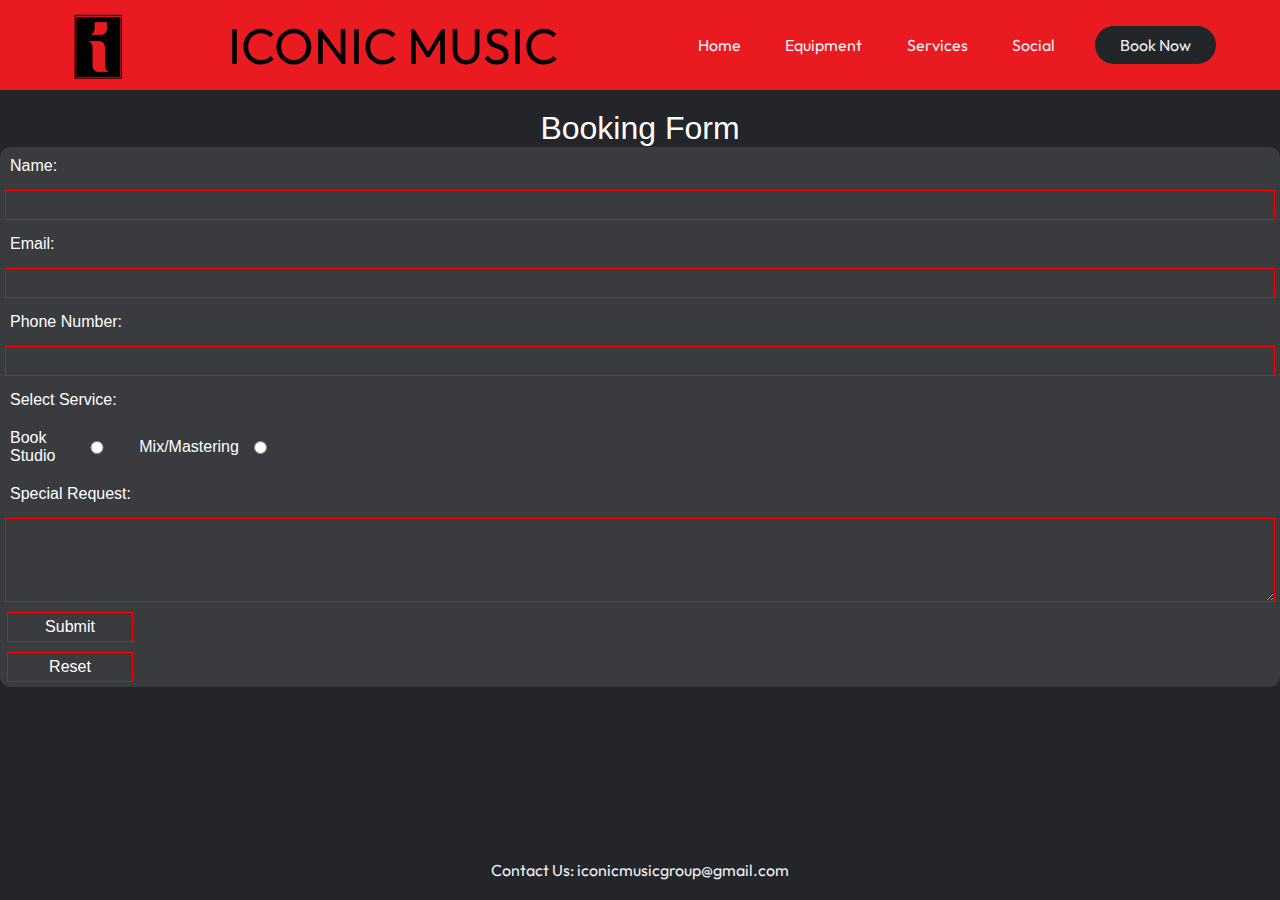
==== booking.html @ 7e79cfd7 "Add files via upload" ====
<!DOCTYPE html>
<html lang="en">
<head>
    <meta charset="UTF-8">
    <meta http-equiv="X-UA-Compatible" content="IE=edge"> 
    <meta name="viewport" content="width=device-width, initial-scale=1.0">
    <link rel="preconnect" href="https://fonts.googleapis.com">
    <link rel="preconnect" href="https://fonts.gstatic.com" crossorigin>
    <link href="https://fonts.googleapis.com/css2?family=Outfit:wght@200;400;700&display=swap" rel="stylesheet">
    <link rel="stylesheet" href="reset.css">
    <link rel="stylesheet" href="main.css">
    <link rel="stylesheet" href="booking.css">
    <title>Iconic Music | Home</title>
</head>
<body>
    <header class="header-main">
        <img class="logo" src="iconic500pix.png" alt="logo">
        <div class="title">
            <h1>ICONIC MUSIC</h1>
        </div>
        <nav>
            <ul class="nav-links">
                <li><a href="index.html">Home</a></li>
                <li><a href="equipment.html">Equipment</a></li>
                <li><a href="#">Services</a></li>
                <li><a href="#">Social</a></li>
            </ul>
        </nav>
        <a href="booking.html" class="button">Book Now</a>
    </header>
    <h2>Booking Form</h2>
    <div class="booking-form">
        <form action="#" method="post" id="bookingForm">
            <label for="name">Name:</label>
            <input type="text" id="name" name="name" required><br><br>
    
            <label for="email">Email:</label>
            <input type="email" id="email" name="email" required><br><br>

            <label for="phone">Phone Number:</label>
            <input type="tel" id="phone" name="phone" required><br><br>
    
            <label>Select Service:</label><br>
            <div class="opt1">
                <label for="option1">Book Studio</label><br>
                <input type="radio" id="option1" name="option" value="option1">
            </div>
            <div class="opt2">
                <label for="option2">Mix/Mastering</label><br><br>
                <input type="radio" id="option2" name="option" value="option2">
            </div>
            
    
            <label for="specialRequest">Special Request:</label><br>
            <textarea id="specialRequest" name="specialRequest" rows="4" cols="30"></textarea><br><br>
            <div class="buttons">
                <input type="submit" value="Submit">
                <input type="reset" value="Reset">
            </div>
        </form>
    </div>
    <footer>
        Contact Us: <a href="mailto:iconicmusicgroup@gmail.com">iconicmusicgroup@gmail.com</a>
    </footer>
</body>
</html>
---- main.css ----
html {
    background-color: #24252a;
}
li, a, .button {
    font-family: 'Outfit', sans-serif;
    font-weight: 400;
    font-size: 16px;
    color: #edf0f1;
    text-decoration: none;
}
header{
    background-color: #ea1a21;
    display: flex;
    justify-content: flex-end;
    align-items: center;
    padding: 10px 5%;
}
.title {
    text-align: center;
    font-size: 50px;
    font-family: 'Outfit', sans-serif;
    margin-right: 120px;
}
.logo {
    cursor: pointer;
    height: 70px;
    width: auto;
    margin-right: auto;
}
.nav-links li {
    display: inline-block;
    padding: 0px 20px;
}
.nav-links li a {
    transition: all 0.3s ease 0s;
}
.nav-links li a:hover {
    color: #000000;
    cursor: pointer;
}
.button {
    margin-left: 20px;
    padding: 9px 25px;
    background-color: rgba(35, 38, 40, 1);
    border: none;
    border-radius: 50px;
    cursor: pointer;
    transition: all 0.3s ease 0s;
}
.button:hover {
    background-color: rgba(35, 38, 40, 0.8)
}

div.main-content {
    font-family: 'Outfit', sans-serif;
    font-weight: 400;
    font-size: 16px;
    color: #edf0f1;
    padding: 20px 5%;
    display: grid;
    grid-template-columns: 540px 540px 540px;
    grid-template-rows: 350px 350px;

}
div.gallery {
    font-family: 'Outfit', sans-serif;
    font-weight: 400;
    font-size: 16px;
    color: #edf0f1;
    padding: 15px 8%;
    display:inline-block;
    align-items:center;
    justify-content: center;

}
div.box-1 {
    margin-right: 20px;
}
div.box-1 img {
    border-radius: 7%;
    height: 350px;
    width: auto;
}

div.box-2 {
    padding-top: 30px;
    padding-bottom: 30px;
    padding-left: 10px;
    padding-right: 10px;
    margin-right: 20px;
    text-align: center;
    border-radius: 7%;
    background-color: rgb(255, 255, 255, 0.1);
}
div.box-2 h2 {
    font-size: 42px;
}
div.box-2 p {
    font-size: 26px;
}
div.box-3 img {
    border-radius: 7%;
    height: 350px;
    width: auto;
}

div.box-4 {
    margin-top: 20px;
    padding-top: 10px;
    padding-bottom: 30px;
    padding-left: 10px;
    padding-right: 10px;
    margin-right: 20px;
    text-align: center;
    border-radius: 7%;
    background-color: rgb(255, 255, 255, 0.1);
}
div.box-4 h2 {
    font-size: 42px;
}
div.box-4 p {
    font-size: 26px;
}

div.box-5 img {
    margin-top: 20px;
    margin-right: 20px;
    margin-bottom: 20px;
    border-radius: 7%;
    height: 330px;
    width: 520px;
}

div.box-6 {
    margin-top: 20px;
    padding-top: 10px;
    padding-bottom: 30px;
    padding-left: 10px;
    padding-right: 10px;
    margin-right: 20px;
    text-align: center;
    border-radius: 7%;
    background-color: rgb(255, 255, 255, 0.1);
}
div.box-6 h2 {
    font-size: 42px;
}
div.box-6 p {
    font-size: 26px;
}

footer {
    font-family: 'Outfit', sans-serif;
    color: #edf0f1;
    text-align: center;
    position: absolute;
    bottom: 0;
    width: 100%;
    height: 2.5rem;
  }
footer a {
    text-decoration: none;
  }
---- booking.css ----
body {
    font-family: Arial, sans-serif;
}
input {
    border: 1px solid red;
}
textarea{
    border: 1px solid red;
}
h2 {
    font-size: xx-large;
    color: white;
    text-align: center;
    margin-top: 20px;
}
div.opt1,
div.opt2 {
    display: flex;
    align-items: center;
}

div.booking-form {
    border-radius: 10px;
    background-color: rgba(255, 255, 255, .1);
    color: white;
    display: grid;
    text-align: left;
    justify-content: center;
    align-items: center;
    margin: 0;
}

div.buttons {
    align-items: center;
    text-align: center;
}
#bookingForm {
    display: flex;
    flex-wrap: wrap;
}

#bookingForm label,
#bookingForm input,
#bookingForm textarea {
    flex-basis: 100%;
}

#bookingForm label {
    padding: 10px;
    text-align: left;
}

#bookingForm input,
#bookingForm textarea {
    padding: 5px;
    margin: 5px;
    width: 90%;
}

#bookingForm textarea {
    resize: vertical;
}

#bookingForm input[type="radio"] {
    appearance: auto;
}

#bookingForm button {
    margin: 10px;
}
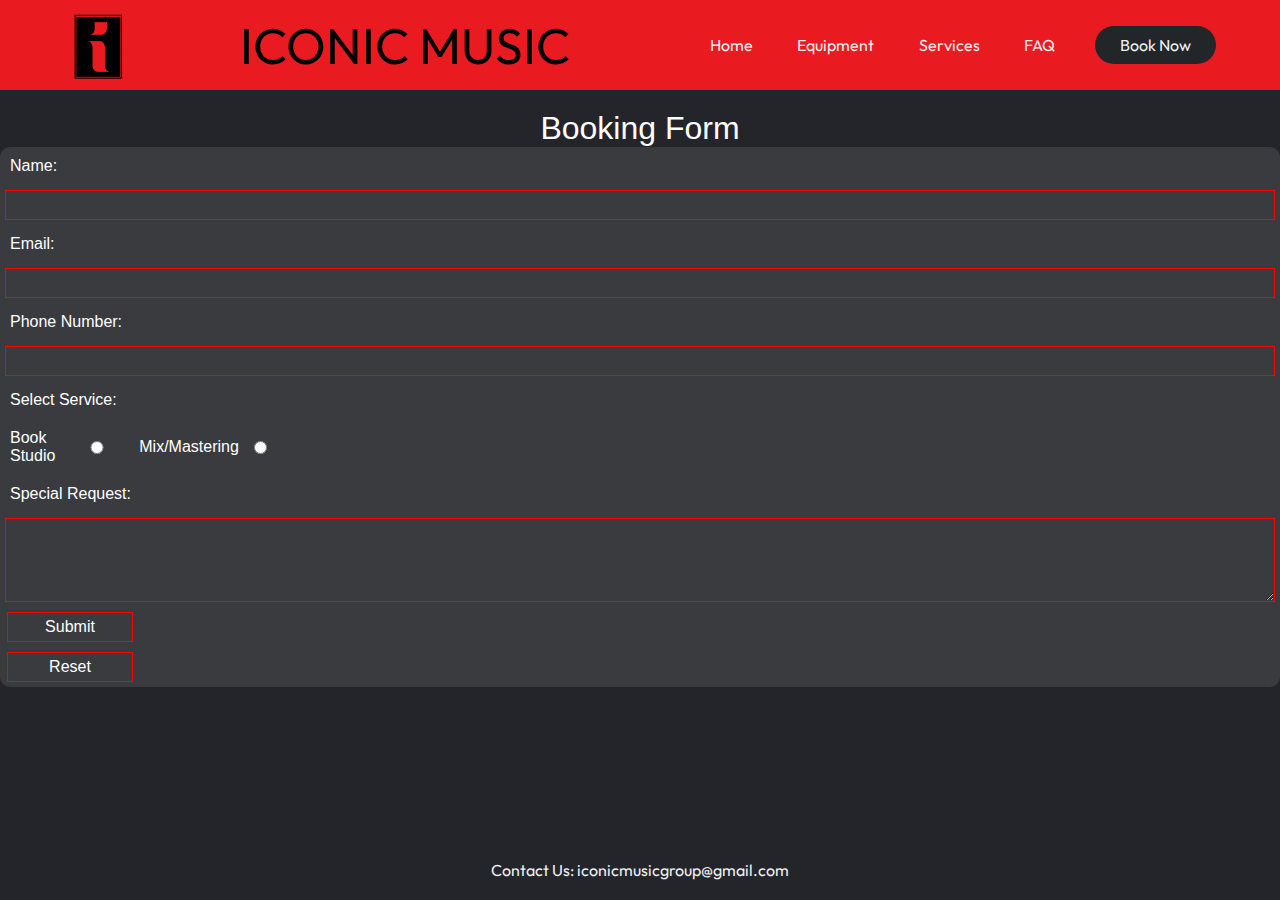
==== commit 0f7c3d18: "Add files via upload" ====
--- a/booking.html
+++ b/booking.html
@@ -22,8 +22,8 @@
             <ul class="nav-links">
                 <li><a href="index.html">Home</a></li>
                 <li><a href="equipment.html">Equipment</a></li>
-                <li><a href="#">Services</a></li>
-                <li><a href="#">Social</a></li>
+                <li><a href="services.html">Services</a></li>
+                <li><a href="socials.html">FAQ</a></li>
             </ul>
         </nav>
         <a href="booking.html" class="button">Book Now</a>
--- a/main.css
+++ b/main.css
@@ -2,41 +2,42 @@
     background-color: #24252a;
 }
 li, a, .button {
-    font-family: 'Outfit', sans-serif;
-    font-weight: 400;
-    font-size: 16px;
-    color: #edf0f1;
-    text-decoration: none;
+    font-family: 'Outfit', sans-serif !important;
+    font-weight: 400 !important;
+    font-size: 16px !important;
+    color: #edf0f1 !important;
+    text-decoration: none !important;
 }
-header{
-    background-color: #ea1a21;
-    display: flex;
-    justify-content: flex-end;
-    align-items: center;
-    padding: 10px 5%;
+header {
+    background-color: #ea1a21 !important;
+    display: flex !important;
+    justify-content: flex-end !important;
+    align-items: center !important;
+    padding: 10px 5% !important;
 }
-.title {
-    text-align: center;
-    font-size: 50px;
-    font-family: 'Outfit', sans-serif;
-    margin-right: 120px;
+.title h1 {
+    color: #000000 !important;
+    text-align: center !important;
+    font-size: 50px !important;
+    font-family: 'Outfit', sans-serif !important;
+    margin-right: 120px !important;
 }
 .logo {
-    cursor: pointer;
-    height: 70px;
-    width: auto;
-    margin-right: auto;
+    cursor: pointer !important;
+    height: 70px !important;
+    width: auto !important;
+    margin-right: auto !important;
 }
 .nav-links li {
-    display: inline-block;
-    padding: 0px 20px;
+    display: inline-block !important;
+    padding: 0px 20px !important;
 }
 .nav-links li a {
-    transition: all 0.3s ease 0s;
+    transition: all 0.3s ease 0s !important;
 }
 .nav-links li a:hover {
-    color: #000000;
-    cursor: pointer;
+    color: #000000 !important;
+    cursor: pointer !important;
 }
 .button {
     margin-left: 20px;
@@ -148,6 +149,10 @@
 div.box-6 p {
     font-size: 26px;
 }
+div.socials {
+    justify-content: center;
+    align-items: center;
+}
 
 footer {
     font-family: 'Outfit', sans-serif;
